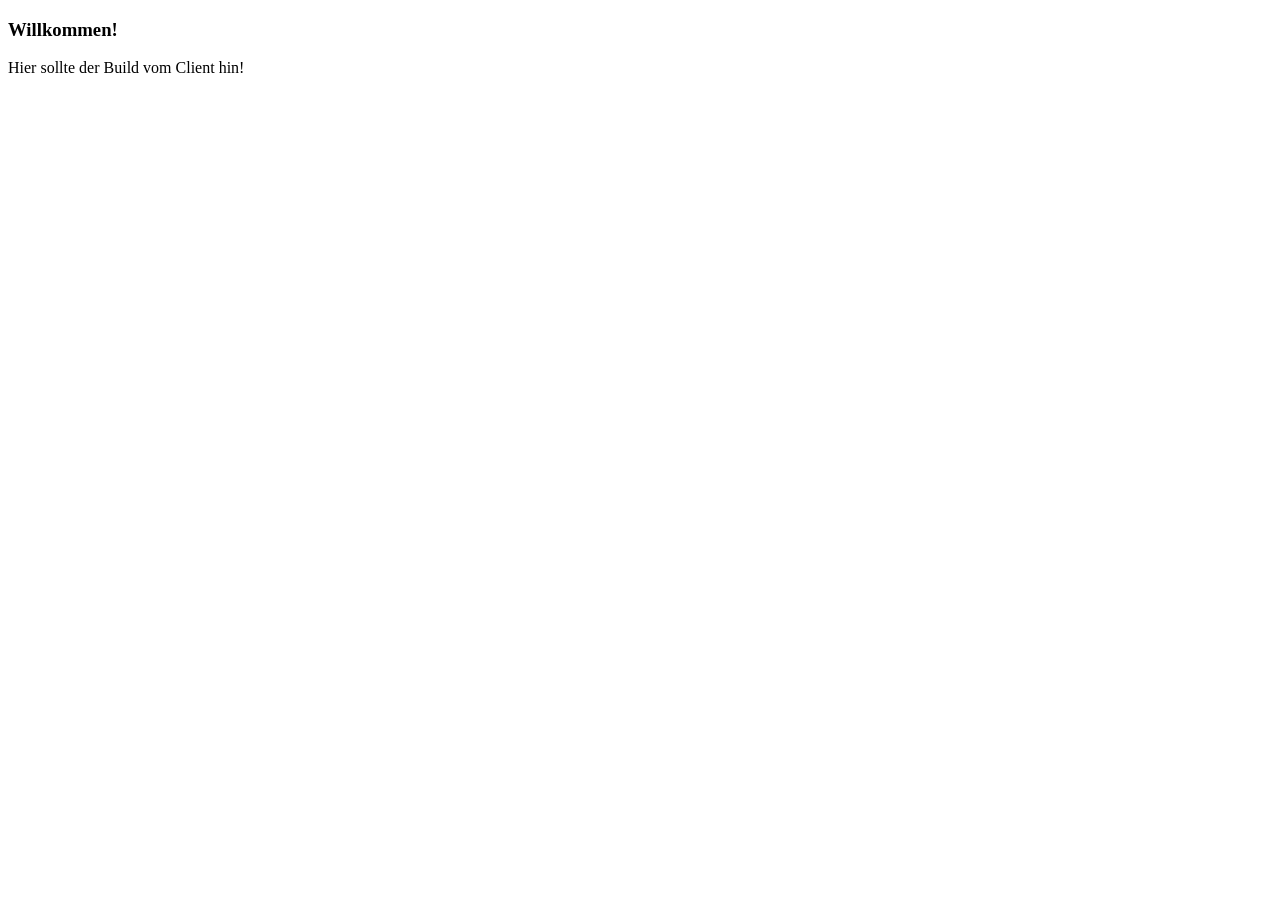
==== server/client/index.html @ d4166975 "client" ====
<!DOCTYPE html>
<html lang="en">
<head>
  <meta charset="UTF-8">
  <meta http-equiv="X-UA-Compatible" content="IE=edge">
  <meta name="viewport" content="width=device-width, initial-scale=1.0">
  <title>Willkommen</title>
</head>
<body>
  <h3>Willkommen!</h3>
  <p>Hier sollte der Build vom Client hin!</p>
</body>
</html>
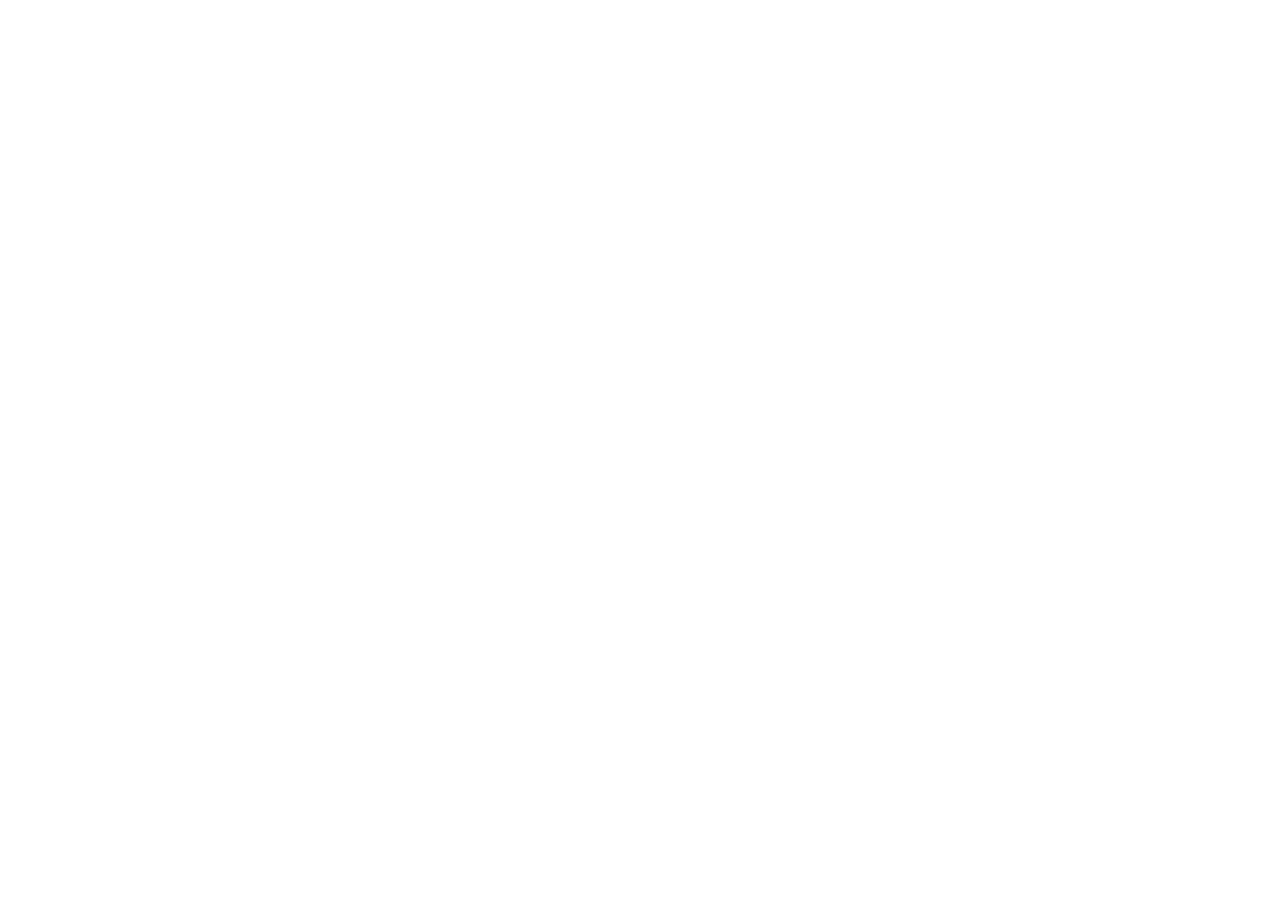
==== commit 62867512: "Client" ====
--- a/server/client/index.html
+++ b/server/client/index.html
@@ -1,13 +1 @@
-<!DOCTYPE html>
-<html lang="en">
-<head>
-  <meta charset="UTF-8">
-  <meta http-equiv="X-UA-Compatible" content="IE=edge">
-  <meta name="viewport" content="width=device-width, initial-scale=1.0">
-  <title>Willkommen</title>
-</head>
-<body>
-  <h3>Willkommen!</h3>
-  <p>Hier sollte der Build vom Client hin!</p>
-</body>
-</html>+<!DOCTYPE html><html lang=""><head><meta charset="utf-8"><meta http-equiv="X-UA-Compatible" content="IE=edge"><meta name="viewport" content="width=device-width,initial-scale=1"><!--[if IE]><link rel="icon" href="/favicon.ico"><![endif]--><title>employees-simple-pwa</title><link href="/css/app.583339f3.css" rel="preload" as="style"><link href="/css/chunk-vendors.5d3035bc.css" rel="preload" as="style"><link href="/js/app.857ed13a.js" rel="preload" as="script"><link href="/js/chunk-vendors.a72f7e98.js" rel="preload" as="script"><link href="/css/chunk-vendors.5d3035bc.css" rel="stylesheet"><link href="/css/app.583339f3.css" rel="stylesheet"><link rel="icon" type="image/png" sizes="32x32" href="/img/icons/favicon-32x32.png"><link rel="icon" type="image/png" sizes="16x16" href="/img/icons/favicon-16x16.png"><link rel="manifest" href="/manifest.json"><meta name="theme-color" content="#4DBA87"><meta name="apple-mobile-web-app-capable" content="no"><meta name="apple-mobile-web-app-status-bar-style" content="default"><meta name="apple-mobile-web-app-title" content="employees-simple-pwa"><link rel="apple-touch-icon" href="/img/icons/apple-touch-icon-152x152.png"><link rel="mask-icon" href="/img/icons/safari-pinned-tab.svg" color="#4DBA87"><meta name="msapplication-TileImage" content="/img/icons/msapplication-icon-144x144.png"><meta name="msapplication-TileColor" content="#000000"></head><body><noscript><strong>We're sorry but employees-simple-pwa doesn't work properly without JavaScript enabled. Please enable it to continue.</strong></noscript><div id="app"></div><script src="/js/chunk-vendors.a72f7e98.js"></script><script src="/js/app.857ed13a.js"></script></body></html>
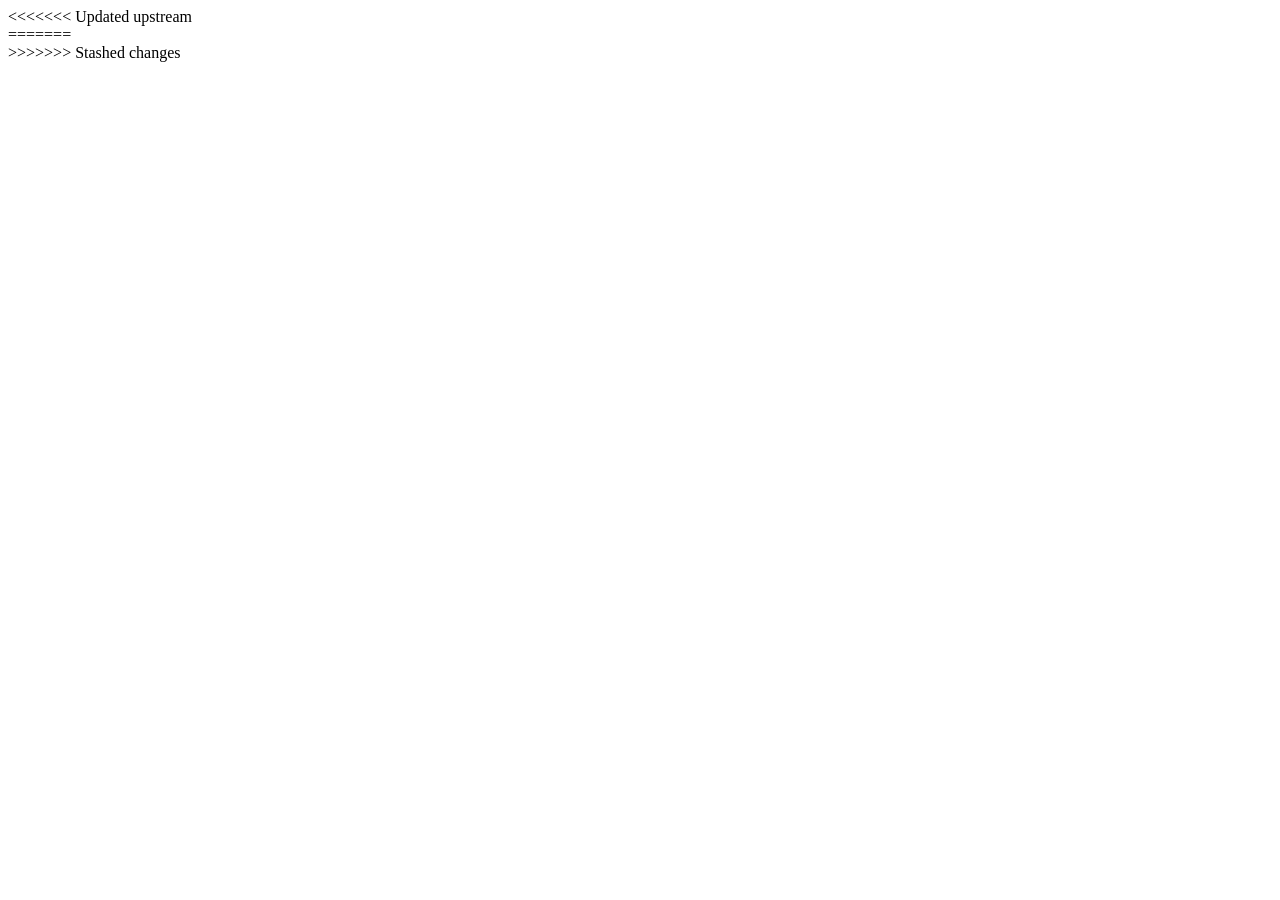
==== commit db1c74bb: "Heroku" ====
--- a/server/client/index.html
+++ b/server/client/index.html
@@ -1 +1,5 @@
-<!DOCTYPE html><html lang=""><head><meta charset="utf-8"><meta http-equiv="X-UA-Compatible" content="IE=edge"><meta name="viewport" content="width=device-width,initial-scale=1"><!--[if IE]><link rel="icon" href="/favicon.ico"><![endif]--><title>employees-simple-pwa</title><link href="/css/app.583339f3.css" rel="preload" as="style"><link href="/css/chunk-vendors.5d3035bc.css" rel="preload" as="style"><link href="/js/app.857ed13a.js" rel="preload" as="script"><link href="/js/chunk-vendors.a72f7e98.js" rel="preload" as="script"><link href="/css/chunk-vendors.5d3035bc.css" rel="stylesheet"><link href="/css/app.583339f3.css" rel="stylesheet"><link rel="icon" type="image/png" sizes="32x32" href="/img/icons/favicon-32x32.png"><link rel="icon" type="image/png" sizes="16x16" href="/img/icons/favicon-16x16.png"><link rel="manifest" href="/manifest.json"><meta name="theme-color" content="#4DBA87"><meta name="apple-mobile-web-app-capable" content="no"><meta name="apple-mobile-web-app-status-bar-style" content="default"><meta name="apple-mobile-web-app-title" content="employees-simple-pwa"><link rel="apple-touch-icon" href="/img/icons/apple-touch-icon-152x152.png"><link rel="mask-icon" href="/img/icons/safari-pinned-tab.svg" color="#4DBA87"><meta name="msapplication-TileImage" content="/img/icons/msapplication-icon-144x144.png"><meta name="msapplication-TileColor" content="#000000"></head><body><noscript><strong>We're sorry but employees-simple-pwa doesn't work properly without JavaScript enabled. Please enable it to continue.</strong></noscript><div id="app"></div><script src="/js/chunk-vendors.a72f7e98.js"></script><script src="/js/app.857ed13a.js"></script></body></html>+<<<<<<< Updated upstream
+<!DOCTYPE html><html lang=""><head><meta charset="utf-8"><meta http-equiv="X-UA-Compatible" content="IE=edge"><meta name="viewport" content="width=device-width,initial-scale=1"><!--[if IE]><link rel="icon" href="/favicon.ico"><![endif]--><title>employees-simple-pwa</title><link href="/css/app.583339f3.css" rel="preload" as="style"><link href="/css/chunk-vendors.5d3035bc.css" rel="preload" as="style"><link href="/js/app.c39ef346.js" rel="preload" as="script"><link href="/js/chunk-vendors.b16becc8.js" rel="preload" as="script"><link href="/css/chunk-vendors.5d3035bc.css" rel="stylesheet"><link href="/css/app.583339f3.css" rel="stylesheet"><link rel="icon" type="image/png" sizes="32x32" href="/img/icons/favicon-32x32.png"><link rel="icon" type="image/png" sizes="16x16" href="/img/icons/favicon-16x16.png"><link rel="manifest" href="/manifest.json"><meta name="theme-color" content="#4DBA87"><meta name="apple-mobile-web-app-capable" content="no"><meta name="apple-mobile-web-app-status-bar-style" content="default"><meta name="apple-mobile-web-app-title" content="employees-simple-pwa"><link rel="apple-touch-icon" href="/img/icons/apple-touch-icon-152x152.png"><link rel="mask-icon" href="/img/icons/safari-pinned-tab.svg" color="#4DBA87"><meta name="msapplication-TileImage" content="/img/icons/msapplication-icon-144x144.png"><meta name="msapplication-TileColor" content="#000000"></head><body><noscript><strong>We're sorry but employees-simple-pwa doesn't work properly without JavaScript enabled. Please enable it to continue.</strong></noscript><div id="app"></div><script src="/js/chunk-vendors.b16becc8.js"></script><script src="/js/app.c39ef346.js"></script></body></html>
+=======
+<!DOCTYPE html><html lang=""><head><meta charset="utf-8"><meta http-equiv="X-UA-Compatible" content="IE=edge"><meta name="viewport" content="width=device-width,initial-scale=1"><!--[if IE]><link rel="icon" href="/favicon.ico"><![endif]--><title>employees-simple-pwa</title><link href="/css/app.41706084.css" rel="preload" as="style"><link href="/css/chunk-vendors.5d3035bc.css" rel="preload" as="style"><link href="/js/app.7a7a848d.js" rel="preload" as="script"><link href="/js/chunk-vendors.b16becc8.js" rel="preload" as="script"><link href="/css/chunk-vendors.5d3035bc.css" rel="stylesheet"><link href="/css/app.41706084.css" rel="stylesheet"><link rel="icon" type="image/png" sizes="32x32" href="/img/icons/favicon-32x32.png"><link rel="icon" type="image/png" sizes="16x16" href="/img/icons/favicon-16x16.png"><link rel="manifest" href="/manifest.json"><meta name="theme-color" content="#4DBA87"><meta name="apple-mobile-web-app-capable" content="no"><meta name="apple-mobile-web-app-status-bar-style" content="default"><meta name="apple-mobile-web-app-title" content="employees-simple-pwa"><link rel="apple-touch-icon" href="/img/icons/apple-touch-icon-152x152.png"><link rel="mask-icon" href="/img/icons/safari-pinned-tab.svg" color="#4DBA87"><meta name="msapplication-TileImage" content="/img/icons/msapplication-icon-144x144.png"><meta name="msapplication-TileColor" content="#000000"></head><body><noscript><strong>We're sorry but employees-simple-pwa doesn't work properly without JavaScript enabled. Please enable it to continue.</strong></noscript><div id="app"></div><script src="/js/chunk-vendors.b16becc8.js"></script><script src="/js/app.7a7a848d.js"></script></body></html>
+>>>>>>> Stashed changes
